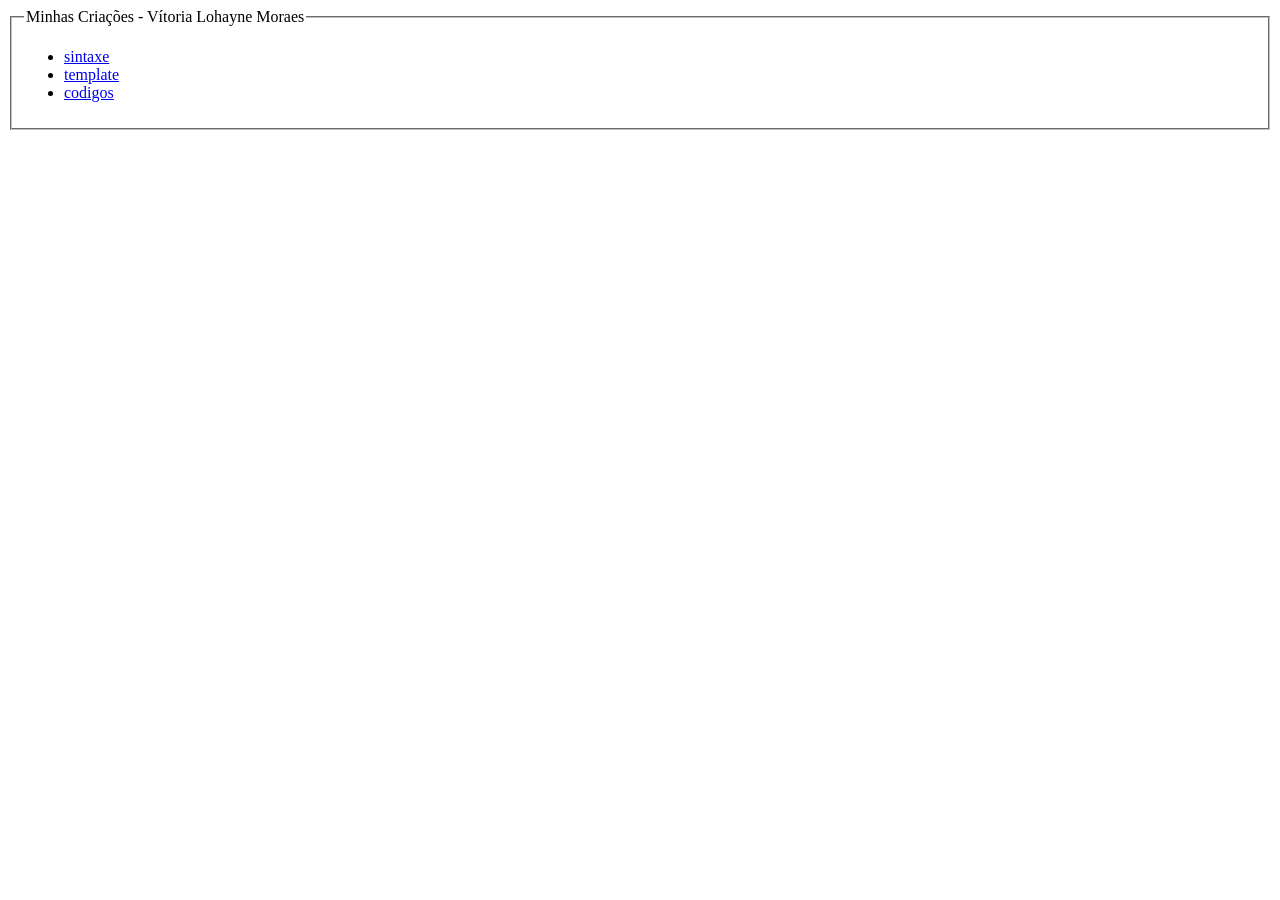
==== index.html @ f05ccf42 "Update index.html" ====
<!DOCTYPE html>
<html lang="PT-BR">
<head>
    <meta charset="UTF-8">
    <meta name="viewport" content="width=device-width, initial-scale=1.0">
    <title>Document</title>
</head>
<body>
    <fieldset>
        <legend>Minhas Criações - Vítoria Lohayne Moraes</legend>
        <ul>
            <li><a href="sintaxe.html">sintaxe</a></li>
            <li><a href="template.html">template</a></li>
            <li><a href="codigos.html">codigos</a></li>
        </ul>
    </fieldset>
</body>
</html>
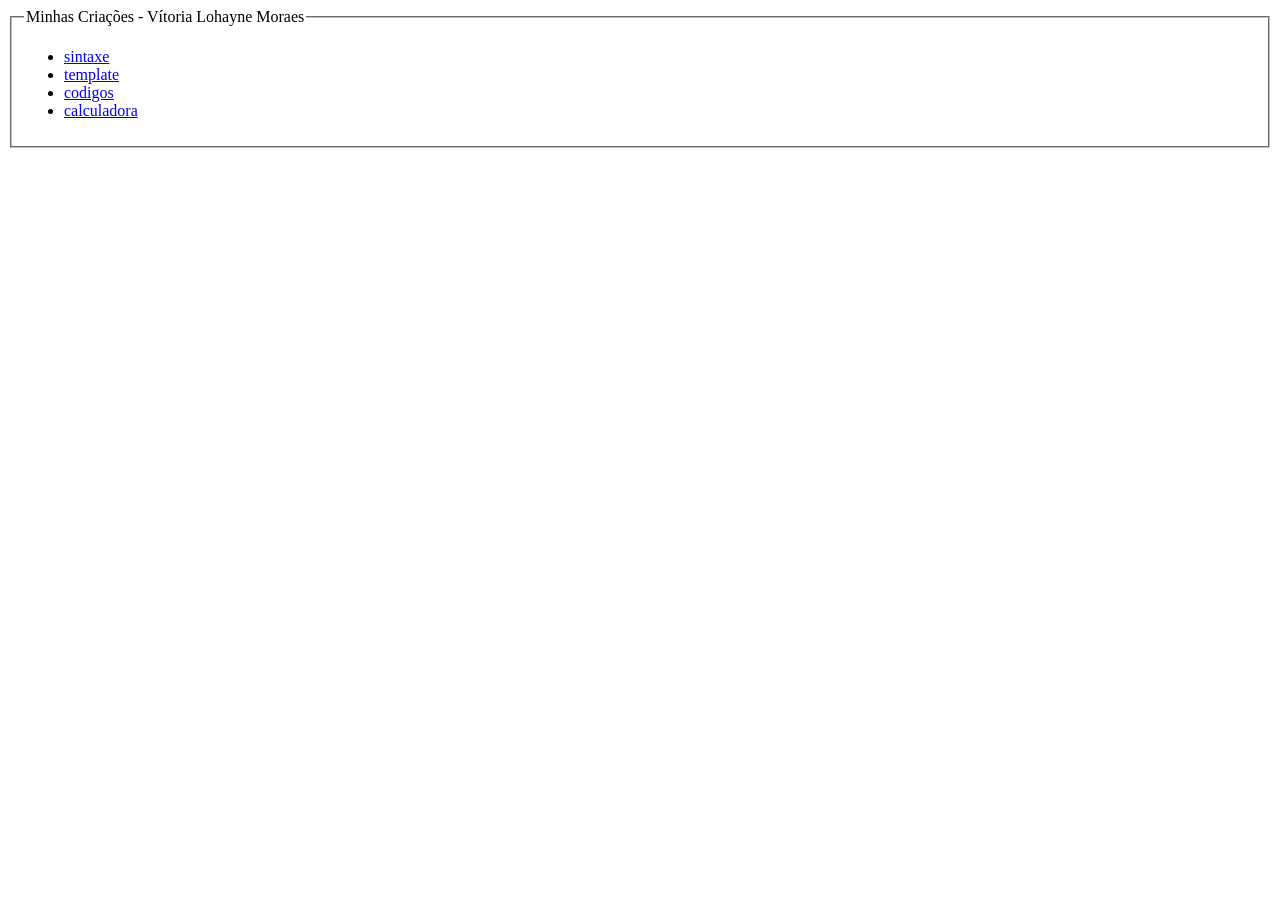
==== commit f2d6715f: "Update index.html" ====
--- a/index.html
+++ b/index.html
@@ -12,6 +12,7 @@
             <li><a href="sintaxe.html">sintaxe</a></li>
             <li><a href="template.html">template</a></li>
             <li><a href="codigos.html">codigos</a></li>
+            <li><a href="calculadora.html">calculadora</a></li>
         </ul>
     </fieldset>
 </body>
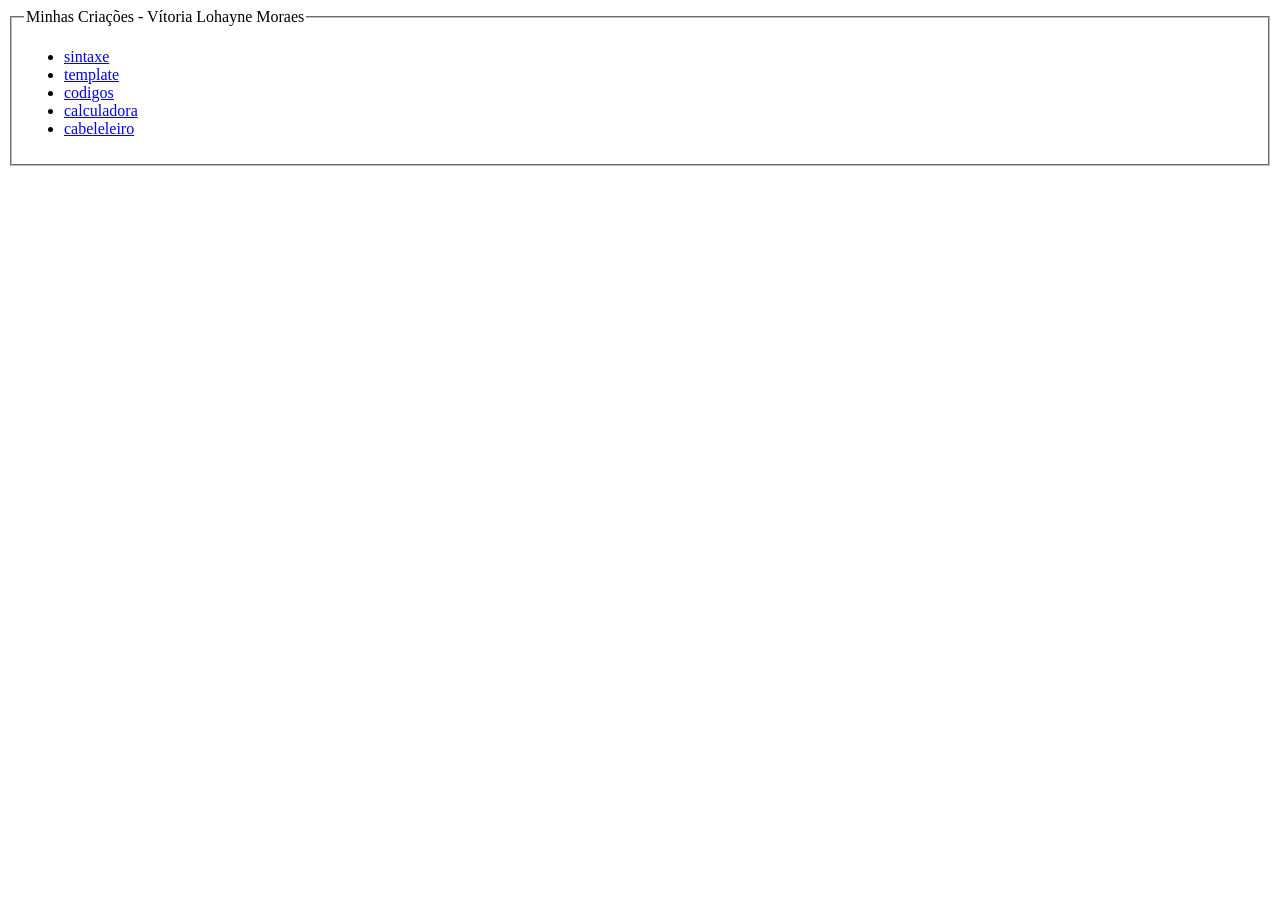
==== commit 821eb633: "Update index.html" ====
--- a/index.html
+++ b/index.html
@@ -13,6 +13,7 @@
             <li><a href="template.html">template</a></li>
             <li><a href="codigos.html">codigos</a></li>
             <li><a href="calculadora.html">calculadora</a></li>
+            <li><a href="barbearia.html">cabeleleiro</a></li>
         </ul>
     </fieldset>
 </body>
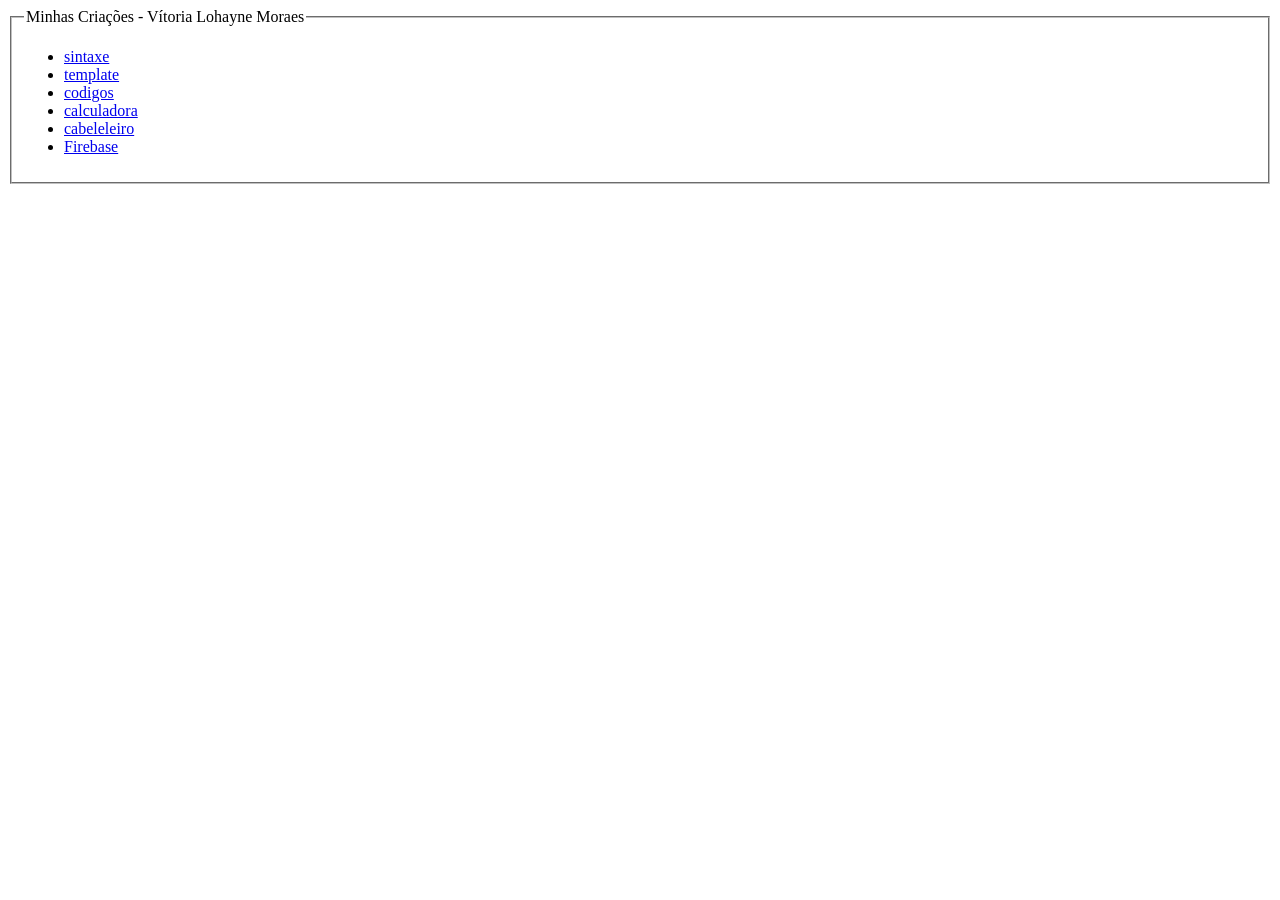
==== commit 37993f2e: "Update index.html" ====
--- a/index.html
+++ b/index.html
@@ -12,8 +12,9 @@
             <li><a href="sintaxe.html">sintaxe</a></li>
             <li><a href="template.html">template</a></li>
             <li><a href="codigos.html">codigos</a></li>
-            <li><a href="calculadora.html">calculadora</a></li>
-            <li><a href="barbearia.html">cabeleleiro</a></li>
+            <li><a href="calculadora/calculadora.html">calculadora</a></li>
+            <li><a href="barbearia/barbearia.html">cabeleleiro</a></li>
+            <li><a href="firebase/firebase.html">Firebase</a></li>
         </ul>
     </fieldset>
 </body>
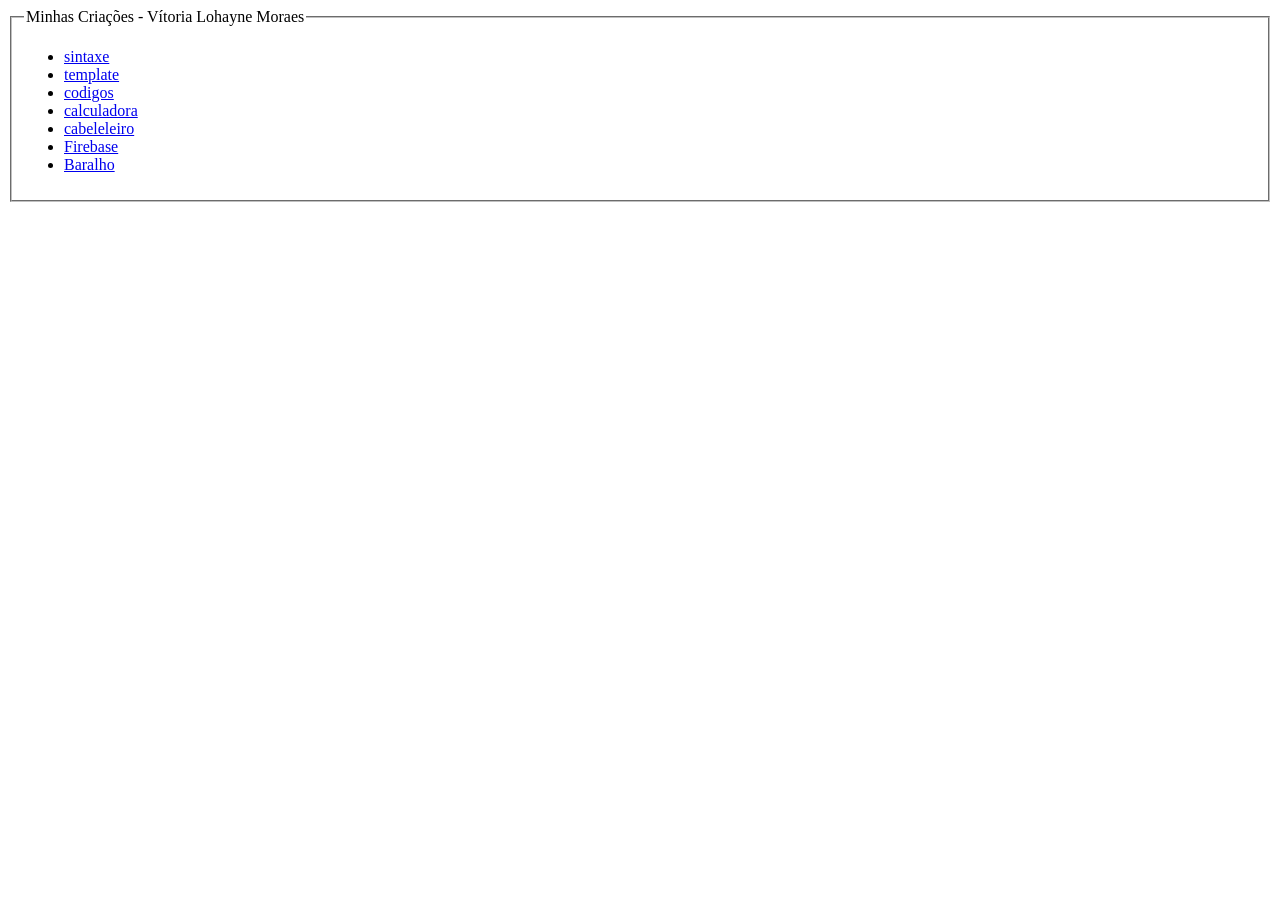
==== commit 2c4d524f: "Update index.html" ====
--- a/index.html
+++ b/index.html
@@ -15,6 +15,7 @@
             <li><a href="calculadora/calculadora.html">calculadora</a></li>
             <li><a href="barbearia/barbearia.html">cabeleleiro</a></li>
             <li><a href="firebase/firebase.html">Firebase</a></li>
+            <li><a href="baralho/baralho.html">Baralho</a></li>
         </ul>
     </fieldset>
 </body>
